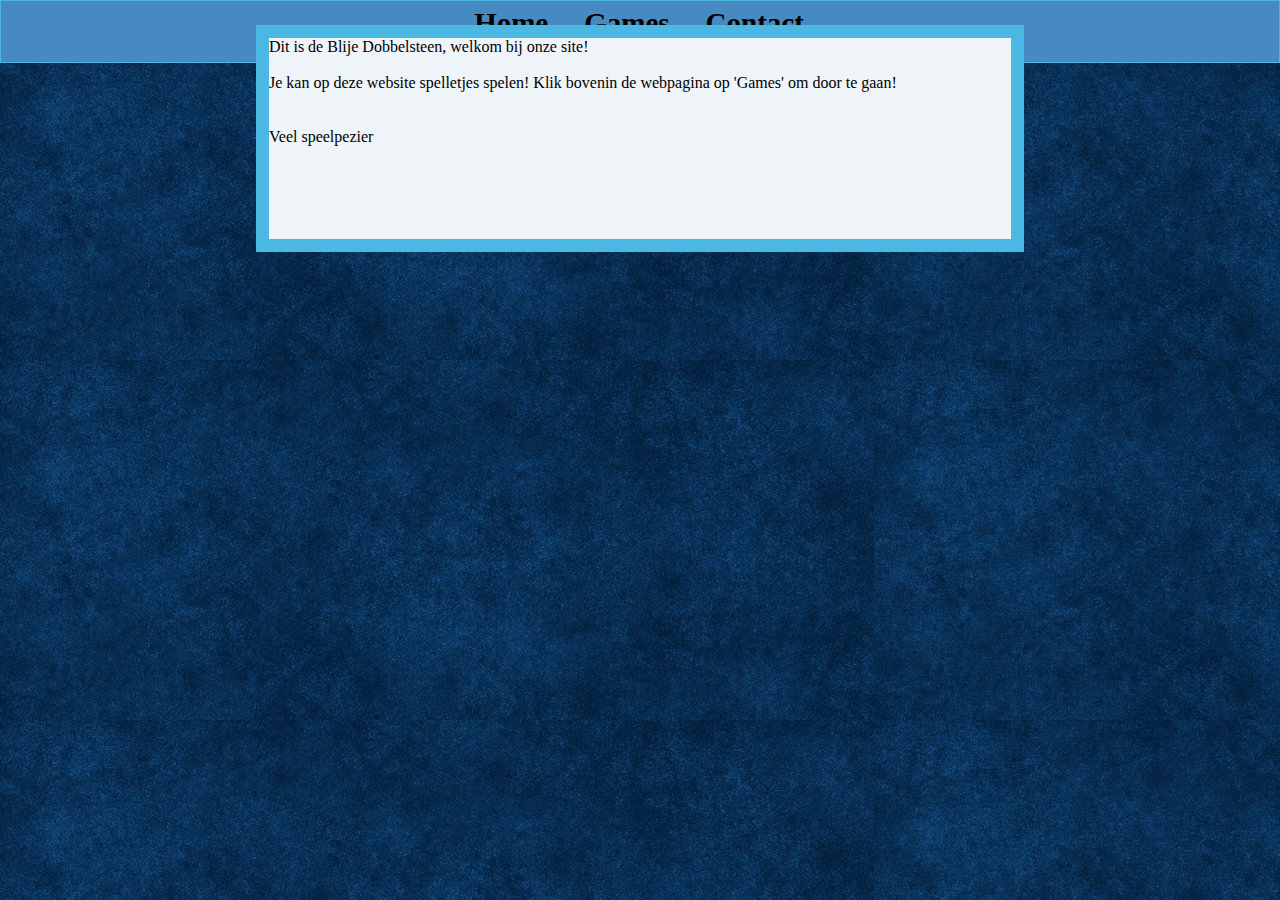
==== index.html @ 8be8d535 "Ik heb de coole shit weer weggehaald" ====
<!DOCTYPE html>
<html lang="en">

<head>
    <meta charset="UTF-8">
    <meta http-equiv="X-UA-Compatible" content="IE=edge">
    <meta name="viewport" content="width=device-width, initial-scale=1.0">
    <title> De blije dobbelsteen</title>
    <link rel="stylesheet" href="styles.css">
    <link href="//db.onlinewebfonts.com/c/54b9af0b935475d59a4bc1f6cdad764b?family=Jokerman" rel="stylesheet"
        type="text/css" />

</head>

<body>
    <div class="container">
        <div class="menu">
            <section>
                <header>
                    <a href="#" class="logo"><img src="blije_dobbelsteen_logo.png" width="50" height="0"></a>
                    <ul>
                        <li><a href="index.html">Home</a></li>
                        <li><a href="spellen.html">Games</a></li>
                        <li><a href="contact.html">Contact</a></li>
                    </ul>
                </header>
            </section>


        </div>
        <div class="main">
            <p>
                Dit is de Blije Dobbelsteen, welkom bij onze site!<br>
                <br>
                Je kan op deze website spelletjes spelen! Klik bovenin de webpagina op 'Games' om door te gaan!<br>
                <br>
                <br>
                Veel speelpezier
            </p>
        </div>
        <div class="right"></div>
        <div class="left"></div>
    </div>

</body>

</html>
---- styles.css ----
* {
    margin: 0;
    padding: 0;
    box-sizing: border-box;
    font-family: "Jokerman";
}

body {
    background-image: url(bleu.jpg);
}

.container {
    display: grid;
    grid-template-columns: 1fr 1fr 1fr 1fr 1fr;
    grid-template-rows: 1fr 1fr 1fr 1fr;
    gap: 0px 0px;
    grid-auto-flow: row;
    grid-template-areas:
        "menu menu menu menu menu"
        "left main main main right"
        "left main main main right"
        "left main main main right";
}

.menu {
    grid-area: menu;
}

.main {
    grid-area: main;
}

.right {
    grid-area: right;
}

.left {
    grid-area: left;

}

.menu {
    overflow: hidden;
    text-align: center;
    border: 1px solid #4ab8e3;
    background-color: rgb(71, 138, 193);
    height: 63px;
}

.menu a {
    color: #000000;
    font-weight: bold;
    padding: 14px 16px;
    text-decoration: none;
    font-size: 29px;

}

.menu a:hover {
    color: #c5dce6;
}



.menu li a {
    position: relative;
    top: 6px;
    right: 42px;
}

.logo {
    position: relative;
    float: left;
    bottom: 13px;

}

.nav {
    list-style: none;
    margin: 0;
    padding: 0;

}

nav a {
    display: inline-block;
    padding: 10px;
}

li {
    display: inline;
}


.main {
    border: 1px solid #4ab8e3;
    background-color: rgb(239, 244, 248);
    border-width: 13px;
    position: relative;
    margin-top: -5%;
}

.foto{
    position: absolute;
    left: 10%;
    top: 24%;
    width: 30%;
}

.formulier{
    position: relative;
    left: 60%;
    margin-top: 10%;
    margin-bottom: 10%;
    top: 10%;
}

.fname{
    width: 30%; /* Full width */
    padding: 6px; /* Some padding */ 
    font-family: Comic Sans MS;
    border: 1px solid #ccc; /* Gray border */
    border-radius: 20px; /* Rounded borders */
    box-sizing: border-box; /* Make sure that padding and width stays in place */
    margin-top: 6px; /* Add a top margin */
    margin-bottom: 16px; /* Bottom margin */
    resize: vertical
}

input[type=submit] {
    background-color:purple;
    background-image: linear-gradient(to right, purple , cyan);;
    color: white;
    font-size: 20px;
    padding: 10px 57px;
    border: none;
    border-radius: 10px;
    cursor: pointer;
    font-family: Comic Sans MS;
  }
  .vragen{
    width: 30%; /* Full width */
    padding: 6px; /* Some padding */ 
    border: 1px solid #ccc; /* Gray border */
    border-radius: 20px; /* Rounded borders */
    box-sizing: border-box; /* Make sure that padding and width stays in place */
    margin-top: 6px; /* Add a top margin */
    margin-bottom: 16px; /* Bottom margin */
    resize: vertical;
    font-family: Comic Sans MS;
  }

label {
    font-family: Comic Sans MS;
}
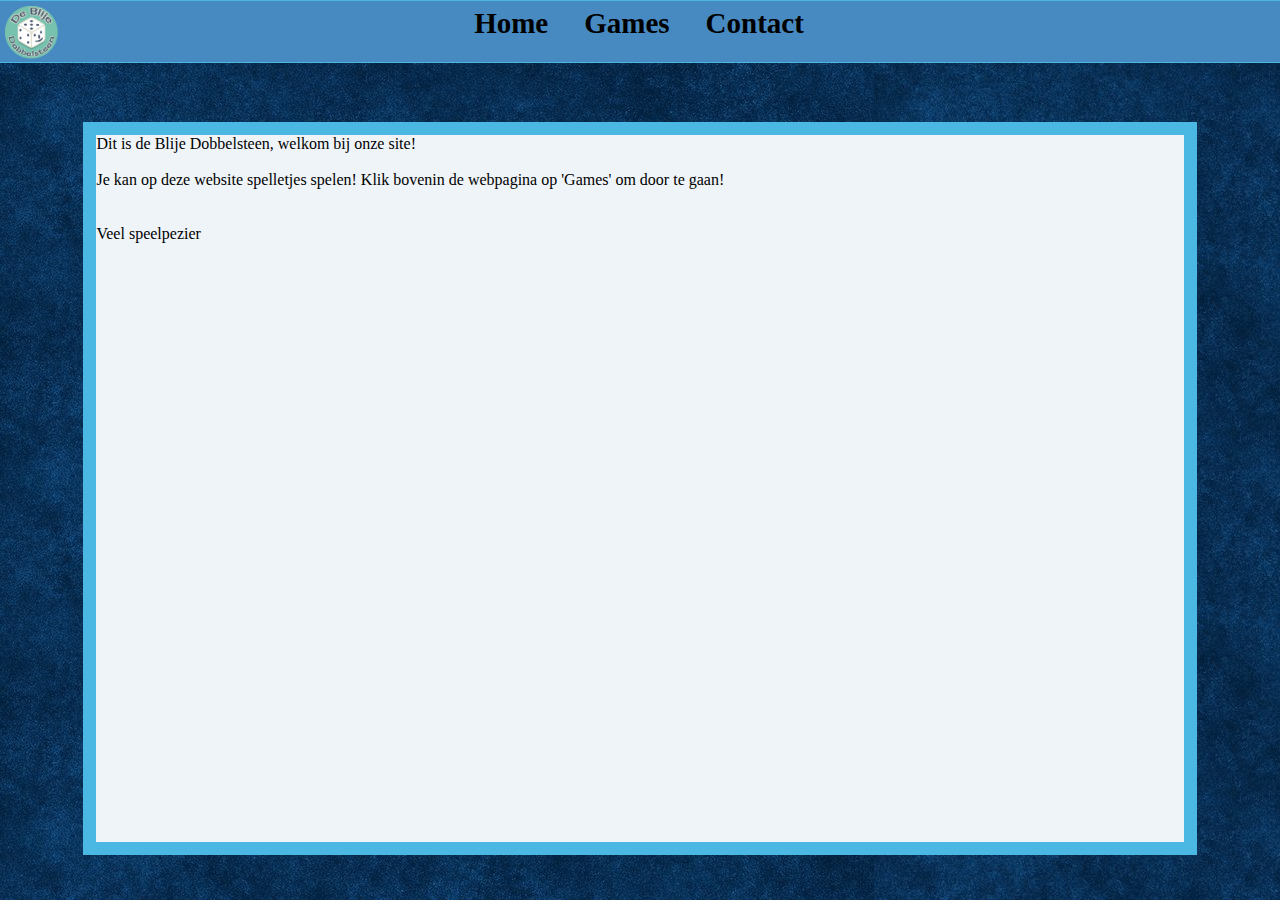
==== commit 4b70c986: "Ik heb de website eindelijk goed gemaakt nu, responsiveness moet nog komen" ====
--- a/index.html
+++ b/index.html
@@ -14,6 +14,10 @@
 
 <body>
     <div class="container">
+        <div id="logolinksdiv">
+            <div id="logolinks"></div>
+        </div>
+        <div id="logorechts"></div>
         <div class="menu">
             <section>
                 <header>
@@ -25,8 +29,6 @@
                     </ul>
                 </header>
             </section>
-
-
         </div>
         <div class="main">
             <p>
--- a/styles.css
+++ b/styles.css
@@ -10,16 +10,18 @@
 }
 
 .container {
+    width: 100vw;
+    height: 95vh;
     display: grid;
-    grid-template-columns: 1fr 1fr 1fr 1fr 1fr;
-    grid-template-rows: 1fr 1fr 1fr 1fr;
+    grid-template-columns: 0.3fr 1fr 1fr 1fr 1fr 0.3fr;
+    grid-template-rows: 0.5fr 1fr 1fr 1fr;
     gap: 0px 0px;
     grid-auto-flow: row;
     grid-template-areas:
-        "menu menu menu menu menu"
-        "left main main main right"
-        "left main main main right"
-        "left main main main right";
+        "menuleft menuleft menu menu menuright menuright"
+        "left main main main main right"
+        "left main main main main right"
+        "left main main main main right";
 }
 
 .menu {
@@ -40,9 +42,42 @@
 }
 
 .menu {
+    grid-area: menu;
+}
+#logolinksdiv{
+    height: 63px;
+    grid-area: menuleft;
     overflow: hidden;
     text-align: center;
-    border: 1px solid #4ab8e3;
+    border-top: 1px solid #4ab8e3;
+    border-bottom: 1px solid #4ab8e3;
+    background-color: rgb(71, 138, 193);
+    padding: 5px;
+}
+
+#logolinks {
+    background-image: url("../blije_dobbelsteen_logo.png");
+    background-size: contain;
+    background-repeat: no-repeat;
+    height: 53px;
+
+}
+#logorechts{
+    grid-area: menuright;
+    overflow: hidden;
+    text-align: center;
+    border-top: 1px solid #4ab8e3;
+    border-bottom: 1px solid #4ab8e3;
+    background-color: rgb(71, 138, 193);
+    height: 63px;
+
+}
+
+.menu {
+    overflow: hidden;
+    text-align: center;
+    border-top: 1px solid #4ab8e3;
+    border-bottom: 1px solid #4ab8e3;
     background-color: rgb(71, 138, 193);
     height: 63px;
 }
@@ -96,8 +131,7 @@
     border: 1px solid #4ab8e3;
     background-color: rgb(239, 244, 248);
     border-width: 13px;
-    position: relative;
-    margin-top: -5%;
+
 }
 
 .foto{
@@ -117,7 +151,7 @@
 
 .fname{
     width: 30%; /* Full width */
-    padding: 6px; /* Some padding */ 
+    padding: 6px; /* Some padding */
     font-family: Comic Sans MS;
     border: 1px solid #ccc; /* Gray border */
     border-radius: 20px; /* Rounded borders */
@@ -140,7 +174,7 @@
   }
   .vragen{
     width: 30%; /* Full width */
-    padding: 6px; /* Some padding */ 
+    padding: 6px; /* Some padding */
     border: 1px solid #ccc; /* Gray border */
     border-radius: 20px; /* Rounded borders */
     box-sizing: border-box; /* Make sure that padding and width stays in place */
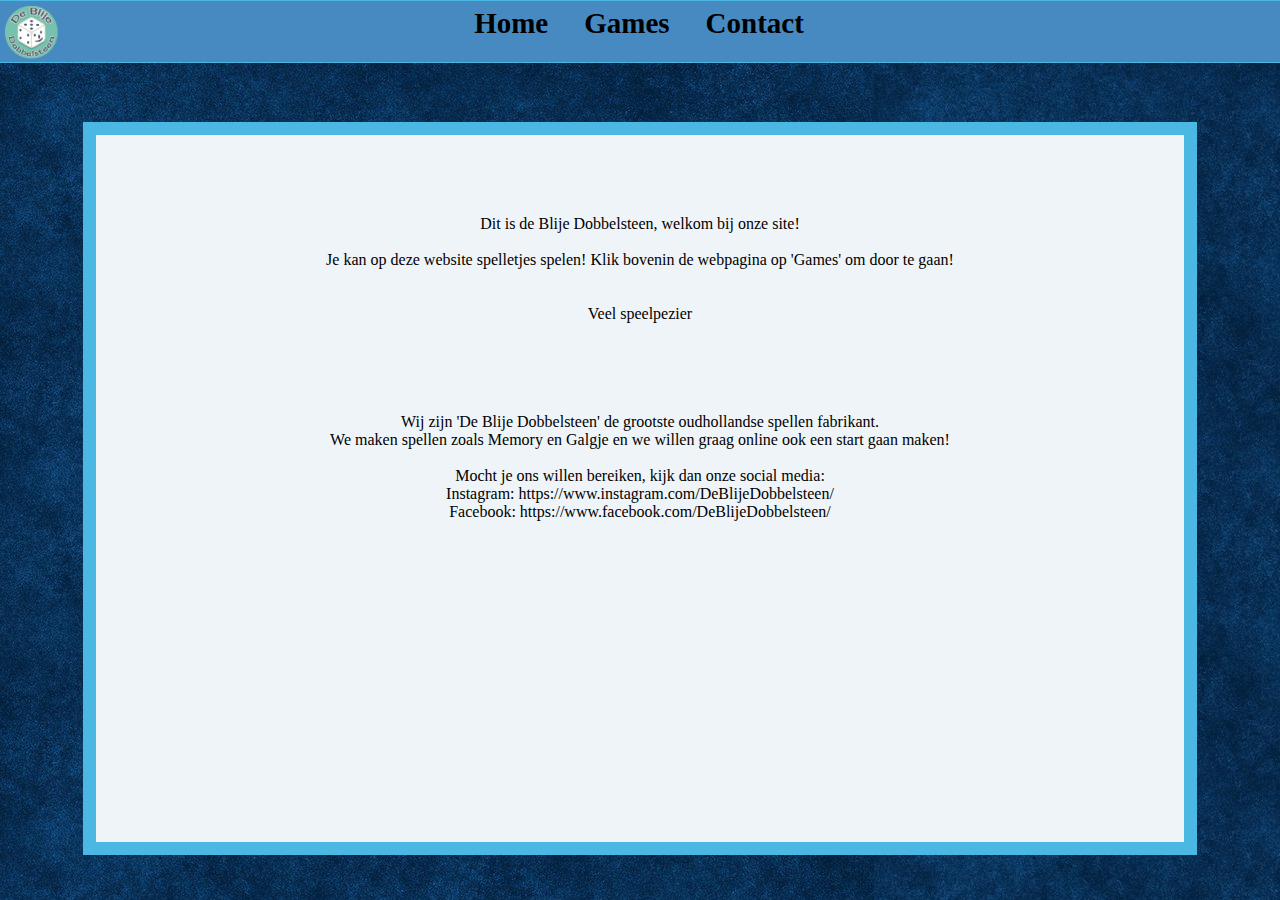
==== commit 1ac6311d: "Wat extra dingen toegevoegd." ====
--- a/index.html
+++ b/index.html
@@ -38,6 +38,23 @@
                 <br>
                 <br>
                 Veel speelpezier
+                <br>
+                <br>
+                <br>
+                <br>
+                <br>
+                <br>
+                Wij zijn 'De Blije Dobbelsteen' de grootste oudhollandse spellen fabrikant.
+                <br>
+                We maken spellen zoals Memory en Galgje en we willen graag online ook een start gaan maken!
+                <br>
+                <br>
+                Mocht je ons willen bereiken, kijk dan onze social media:
+                <br>
+                Instagram: https://www.instagram.com/DeBlijeDobbelsteen/
+                <br>
+                Facebook: https://www.facebook.com/DeBlijeDobbelsteen/
+
             </p>
         </div>
         <div class="right"></div>
--- a/styles.css
+++ b/styles.css
@@ -131,6 +131,7 @@
     border: 1px solid #4ab8e3;
     background-color: rgb(239, 244, 248);
     border-width: 13px;
+    text-align: center;
 
 }
 
@@ -141,13 +142,13 @@
     width: 30%;
 }
 
-.formulier{
-    position: relative;
-    left: 60%;
-    margin-top: 10%;
-    margin-bottom: 10%;
-    top: 10%;
-}
+/*.formulier{*/
+/*    position: relative;*/
+/*    left: 60%;*/
+/*    margin-top: 10%;*/
+/*    margin-bottom: 10%;*/
+/*    top: 10%;*/
+/*}*/
 
 .fname{
     width: 30%; /* Full width */
@@ -186,4 +187,64 @@
 
 label {
     font-family: Comic Sans MS;
+}
+
+#form {
+    display: grid;
+    grid-template-columns: 1fr 1fr 1fr 1fr;
+    grid-template-rows: 0.3fr 1fr 1fr;
+    gap: 0px 0px;
+    grid-template-areas:
+    "title title title title"
+    "foto form form form"
+    "foto form form form";
+}
+
+#formulier{
+    grid-area: form;
+    margin-top: 4.5rem;
+}
+#foto{
+    grid-area: foto;
+}
+#title{
+    grid-area: title;
+}
+
+.main>p{
+    margin-top: 5rem;
+    font-family: Comic Sans MS;
+}
+
+.main>div>a{
+    font-family: Comic Sans MS;
+}
+
+.containerForGames {
+    margin-top: 30px;
+    display: grid;
+    grid-template-columns: 1fr 1fr;
+    grid-template-rows: 1fr;
+    gap: 0px 0px;
+    grid-template-areas:
+    "SET SNAKE";
+}
+#SET {
+    grid-area: SET;
+    background-image: url("Plaatjes/SETGAMEplaatje.jpeg");
+    background-size: contain;
+    background-repeat: no-repeat;
+    width: 18rem;
+    height: 18rem;
+}
+
+#SNAKE {
+    grid-area: SNAKE;
+    /*VOEG HIER NOG EVEN JE STYLING VAN HET PLAATJE TOE, WORDT ALS HET GOED IS AL GECENTERED*/
+}
+
+.SETPOS{
+    display: flex;
+    justify-content: center;
+
 }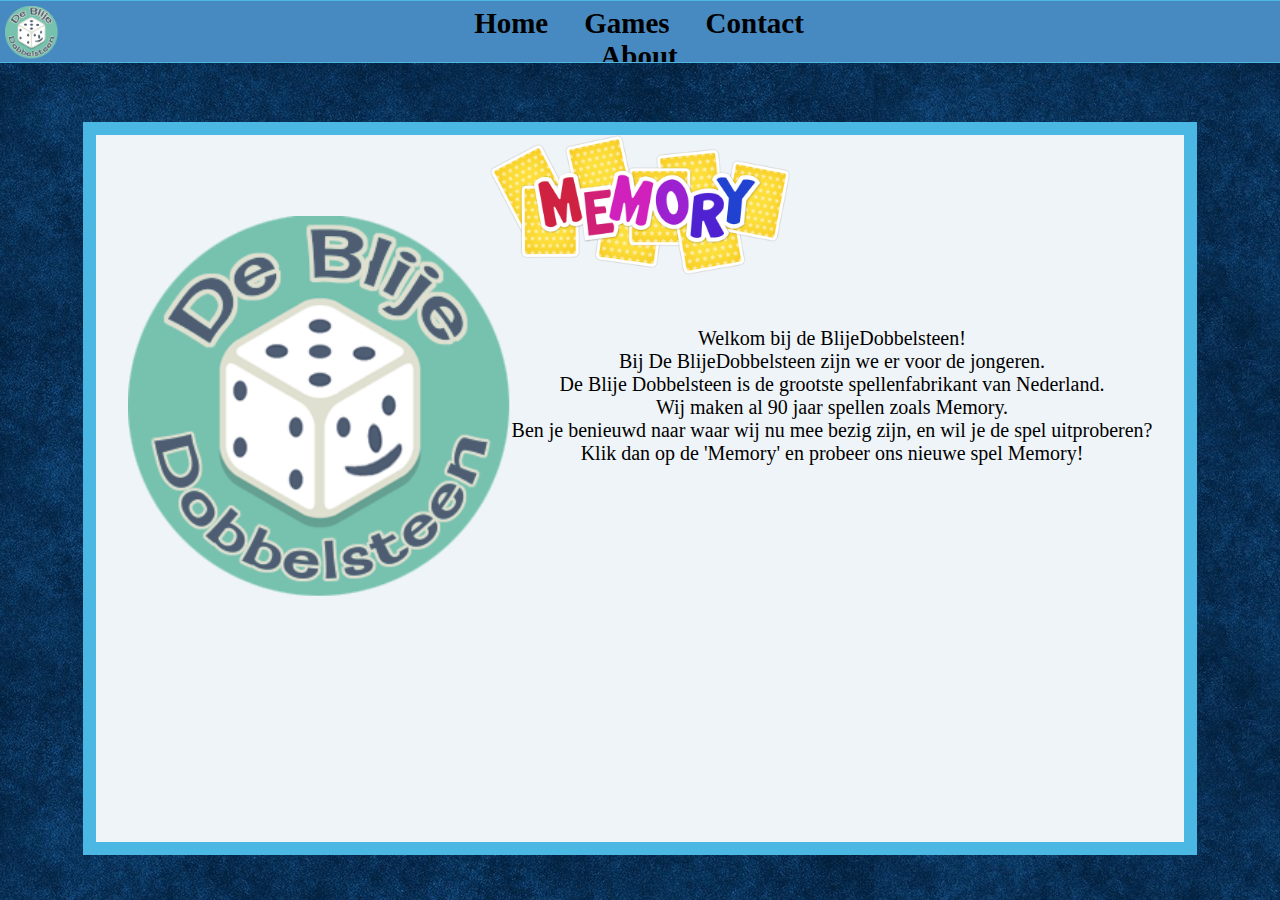
==== commit 1e2ffd88: "UPDATE" ====
--- a/index.html
+++ b/index.html
@@ -26,37 +26,22 @@
                         <li><a href="index.html">Home</a></li>
                         <li><a href="spellen.html">Games</a></li>
                         <li><a href="contact.html">Contact</a></li>
+                        <li><a href="about.html">About</a></li>
                     </ul>
                 </header>
             </section>
         </div>
         <div class="main">
-            <p>
-                Dit is de Blije Dobbelsteen, welkom bij onze site!<br>
-                <br>
-                Je kan op deze website spelletjes spelen! Klik bovenin de webpagina op 'Games' om door te gaan!<br>
-                <br>
-                <br>
-                Veel speelpezier
-                <br>
-                <br>
-                <br>
-                <br>
-                <br>
-                <br>
-                Wij zijn 'De Blije Dobbelsteen' de grootste oudhollandse spellen fabrikant.
-                <br>
-                We maken spellen zoals Memory en Galgje en we willen graag online ook een start gaan maken!
-                <br>
-                <br>
-                Mocht je ons willen bereiken, kijk dan onze social media:
-                <br>
-                Instagram: https://www.instagram.com/DeBlijeDobbelsteen/
-                <br>
-                Facebook: https://www.facebook.com/DeBlijeDobbelsteen/
-
-            </p>
-        </div>
+            <img class="foto" src="blije_dobbelsteen_logo.png">
+            <img class="foto2" src="memory-spel.png" width="300px">
+            <div class="voorpagina">
+            <p>Welkom bij de BlijeDobbelsteen!</p>
+            <p>Bij De BlijeDobbelsteen zijn we er voor de jongeren.
+                <br>De Blije Dobbelsteen is de grootste spellenfabrikant van Nederland.
+                <br>Wij maken al 90 jaar spellen zoals Memory.
+                <br>Ben je benieuwd naar waar wij nu mee bezig zijn, en wil je de spel uitproberen?
+                <br>Klik dan op de 'Memory' en probeer ons nieuwe spel Memory! </p>
+            </div>
         <div class="right"></div>
         <div class="left"></div>
     </div>
--- a/styles.css
+++ b/styles.css
@@ -151,8 +151,8 @@
 /*}*/
 
 .fname{
-    width: 30%; /* Full width */
-    padding: 6px; /* Some padding */
+    width: 60%; /* Full width */
+    padding: 20px; /* Some padding */
     font-family: Comic Sans MS;
     border: 1px solid #ccc; /* Gray border */
     border-radius: 20px; /* Rounded borders */
@@ -174,8 +174,8 @@
     font-family: Comic Sans MS;
   }
   .vragen{
-    width: 30%; /* Full width */
-    padding: 6px; /* Some padding */
+    width: 60%; /* Full width */
+    padding: 15px; /* Some padding */
     border: 1px solid #ccc; /* Gray border */
     border-radius: 20px; /* Rounded borders */
     box-sizing: border-box; /* Make sure that padding and width stays in place */
@@ -187,6 +187,7 @@
 
 label {
     font-family: Comic Sans MS;
+    font-size: 41px;
 }
 
 #form {
@@ -203,6 +204,8 @@
 #formulier{
     grid-area: form;
     margin-top: 4.5rem;
+    width: 100%;
+    margin-left: 10%;
 }
 #foto{
     grid-area: foto;
@@ -240,6 +243,11 @@
 
 #SNAKE {
     grid-area: SNAKE;
+    background-image: url("snakegame/snakeplaatje.png");
+    background-size: contain;
+    background-repeat: no-repeat;
+    width: 18rem;
+    height: 18rem;
     /*VOEG HIER NOG EVEN JE STYLING VAN HET PLAATJE TOE, WORDT ALS HET GOED IS AL GECENTERED*/
 }
 
@@ -247,4 +255,28 @@
     display: flex;
     justify-content: center;
 
+}
+#score{
+    font-family: Comic Sans MS;
+}
+
+.insta img {
+    width: 30px;
+}
+.face img {
+    width: 30px;
+}
+
+.gebouw img{
+ width: 26rem;
+}
+
+.voorpagina p {
+    color: black;
+    font-size: 20px;
+    position: relative;
+    top: 3rem;
+    left: 12rem;
+    font-family: Dubai;
+
 }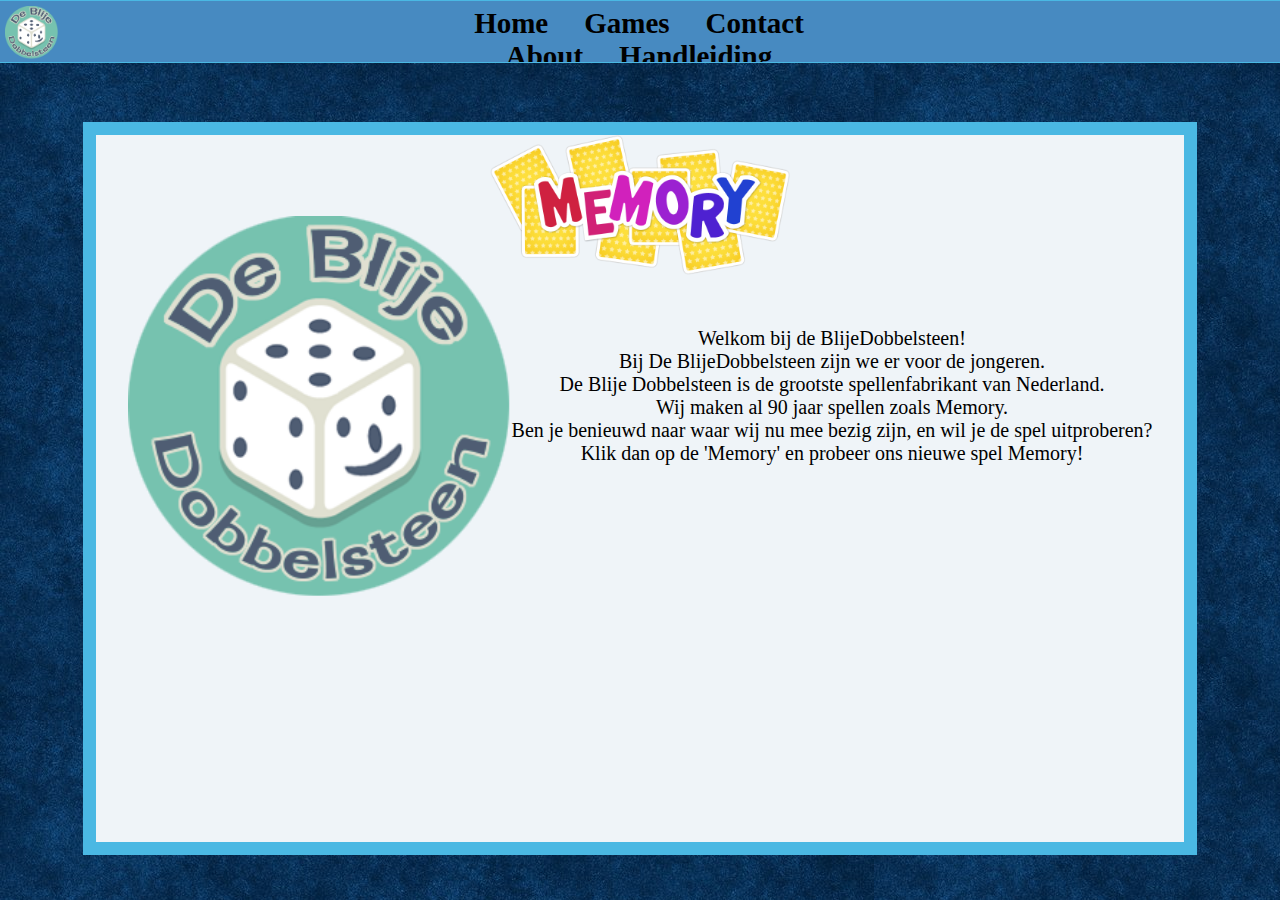
==== commit 90990f34: "update" ====
--- a/index.html
+++ b/index.html
@@ -27,6 +27,7 @@
                         <li><a href="spellen.html">Games</a></li>
                         <li><a href="contact.html">Contact</a></li>
                         <li><a href="about.html">About</a></li>
+                        <li><a href="regels.html">Handleiding</a></li>
                     </ul>
                 </header>
             </section>
--- a/styles.css
+++ b/styles.css
@@ -7,6 +7,7 @@
 
 body {
     background-image: url(bleu.jpg);
+    overflow-x: hidden;
 }
 
 .container {
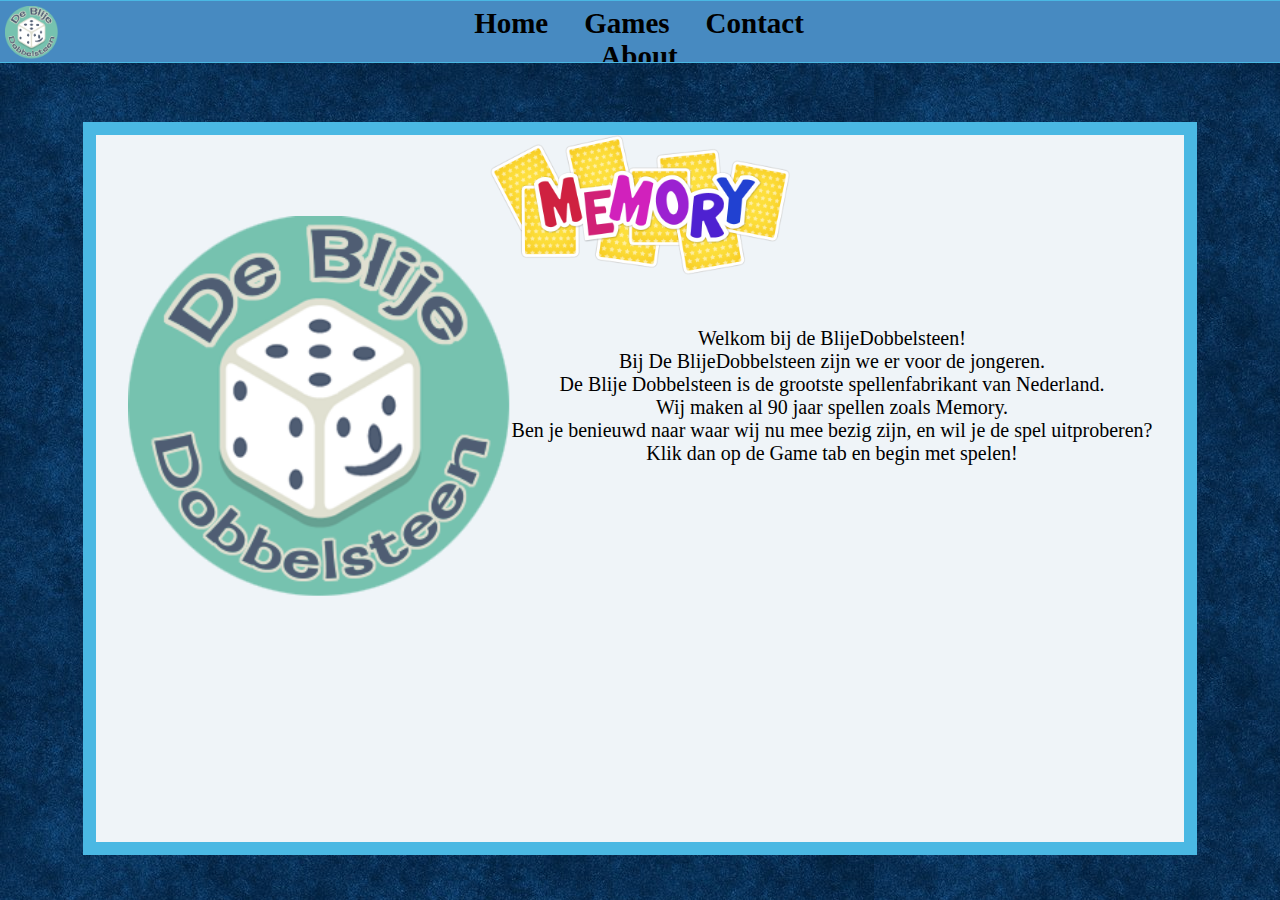
==== commit a993fbc7: "Spelregels toegevoeged" ====
--- a/index.html
+++ b/index.html
@@ -27,7 +27,6 @@
                         <li><a href="spellen.html">Games</a></li>
                         <li><a href="contact.html">Contact</a></li>
                         <li><a href="about.html">About</a></li>
-                        <li><a href="regels.html">Handleiding</a></li>
                     </ul>
                 </header>
             </section>
@@ -41,7 +40,7 @@
                 <br>De Blije Dobbelsteen is de grootste spellenfabrikant van Nederland.
                 <br>Wij maken al 90 jaar spellen zoals Memory.
                 <br>Ben je benieuwd naar waar wij nu mee bezig zijn, en wil je de spel uitproberen?
-                <br>Klik dan op de 'Memory' en probeer ons nieuwe spel Memory! </p>
+                <br>Klik dan op de Game tab en begin met spelen! </p>
             </div>
         <div class="right"></div>
         <div class="left"></div>
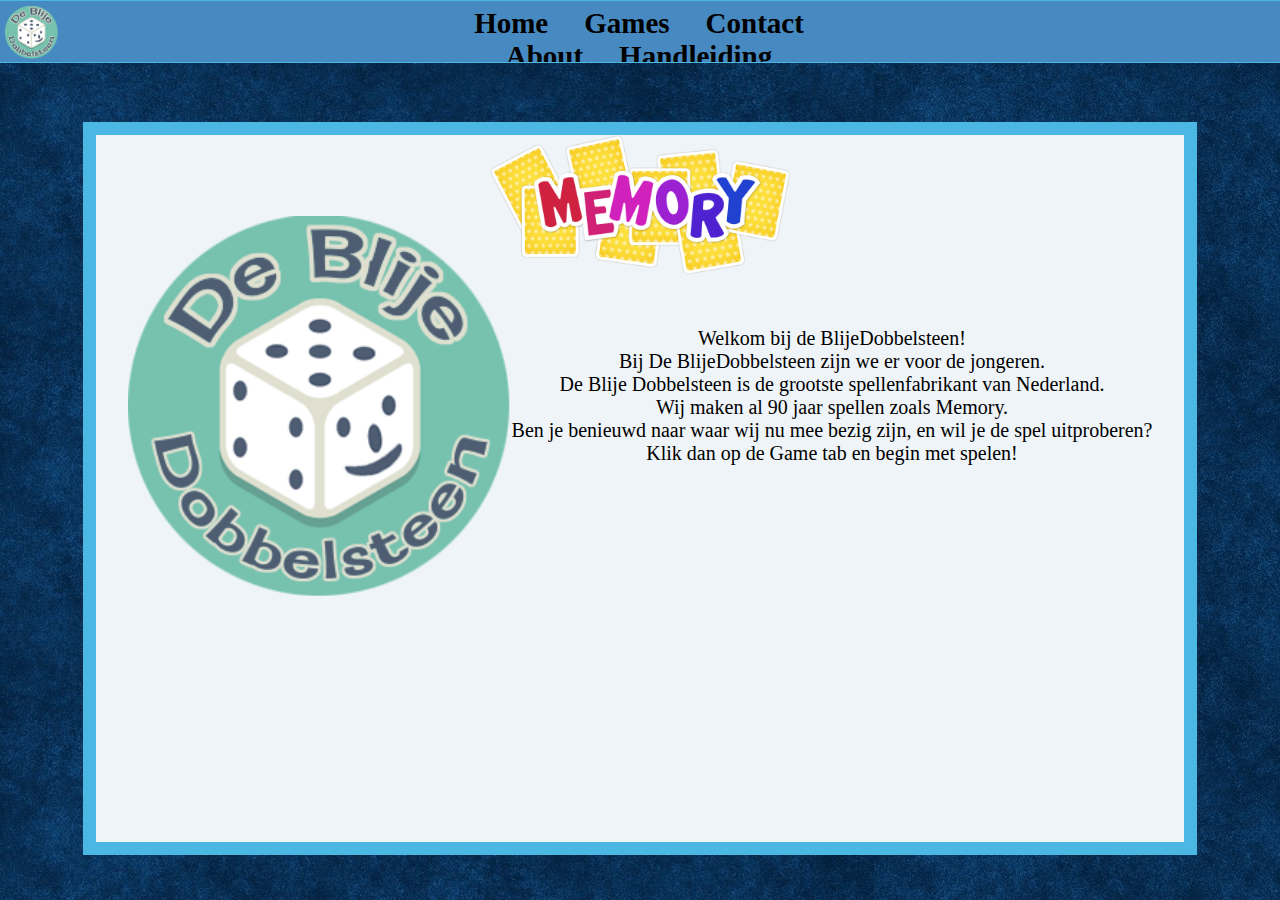
==== commit 7a346dc9: "Merge remote-tracking branch 'origin/main'" ====
--- a/index.html
+++ b/index.html
@@ -27,6 +27,7 @@
                         <li><a href="spellen.html">Games</a></li>
                         <li><a href="contact.html">Contact</a></li>
                         <li><a href="about.html">About</a></li>
+                        <li><a href="regels.html">Handleiding</a></li>
                     </ul>
                 </header>
             </section>
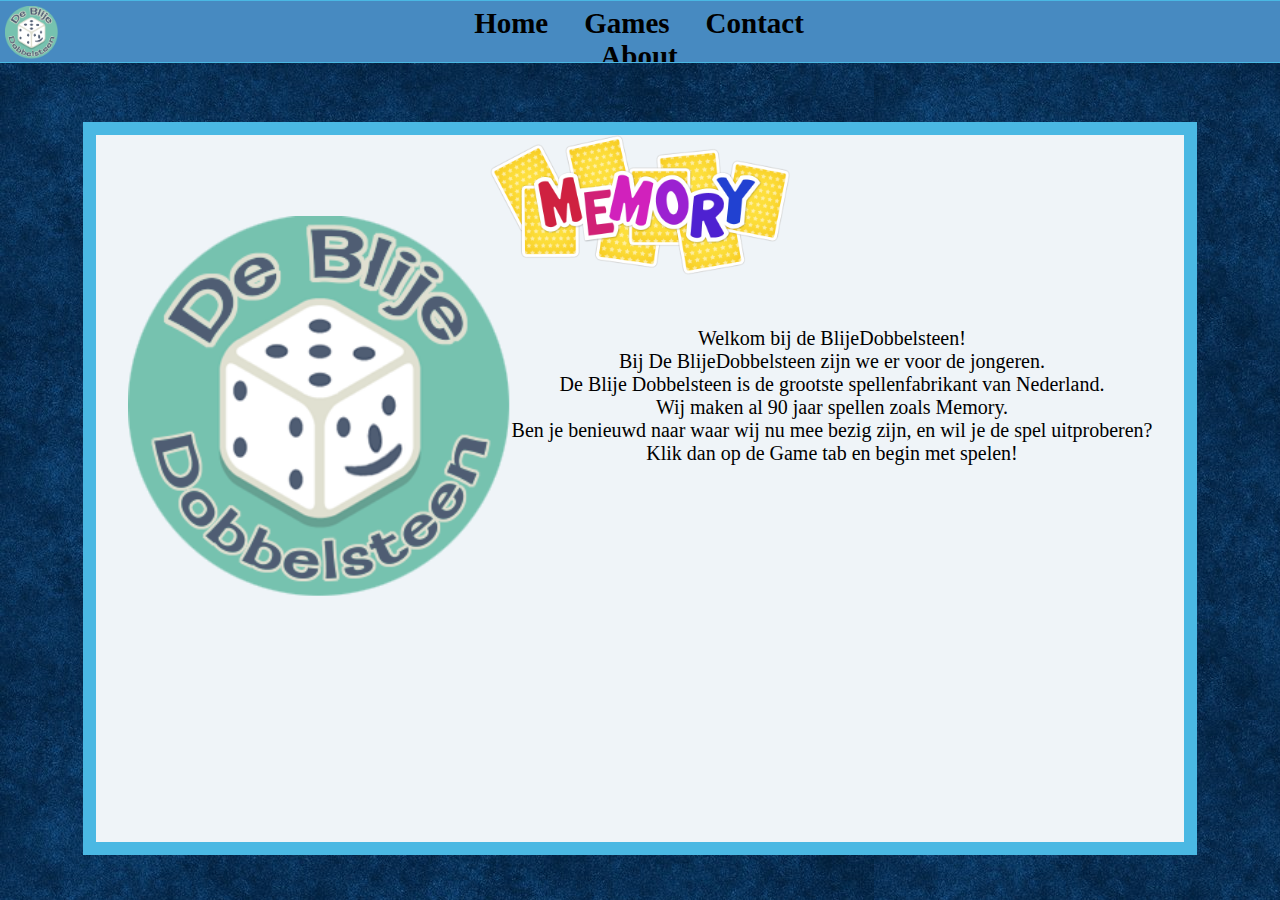
==== commit 6b5bd503: "Wat zooi gefixed" ====
--- a/index.html
+++ b/index.html
@@ -27,7 +27,6 @@
                         <li><a href="spellen.html">Games</a></li>
                         <li><a href="contact.html">Contact</a></li>
                         <li><a href="about.html">About</a></li>
-                        <li><a href="regels.html">Handleiding</a></li>
                     </ul>
                 </header>
             </section>
